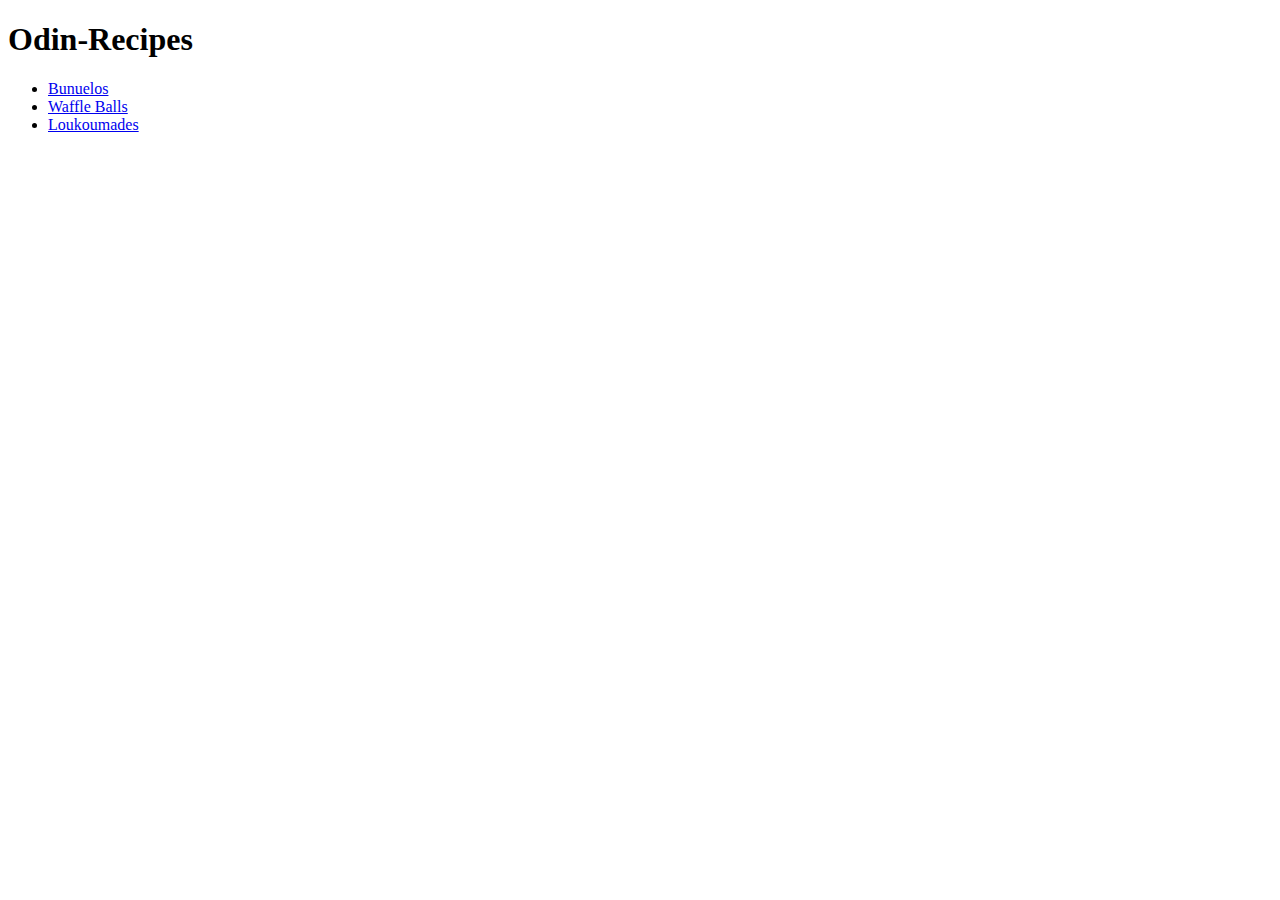
==== index.html @ ad00736d "Edit README.md and index.html and recipes/bunuelos.html and recipes/loukoumades.html and recipes/waf" ====
<!DOCTYPE html>
<html lang="en">
    <head>
        <meta charset="UTF-8">
        <title>Odin-Recipes</title>
    </head>
    <body>
        
        <h1>Odin-Recipes</h1>
        <ul>
            <li><a href="./recipes/bunuelos.html">Bunuelos</a></li>
            <li><a href="./recipes/waffleballs.html">Waffle Balls</a></li>
            <li><a href="./recipes/loukoumades.html">Loukoumades</a></li>
        </ul>
        

    </body>


</html>
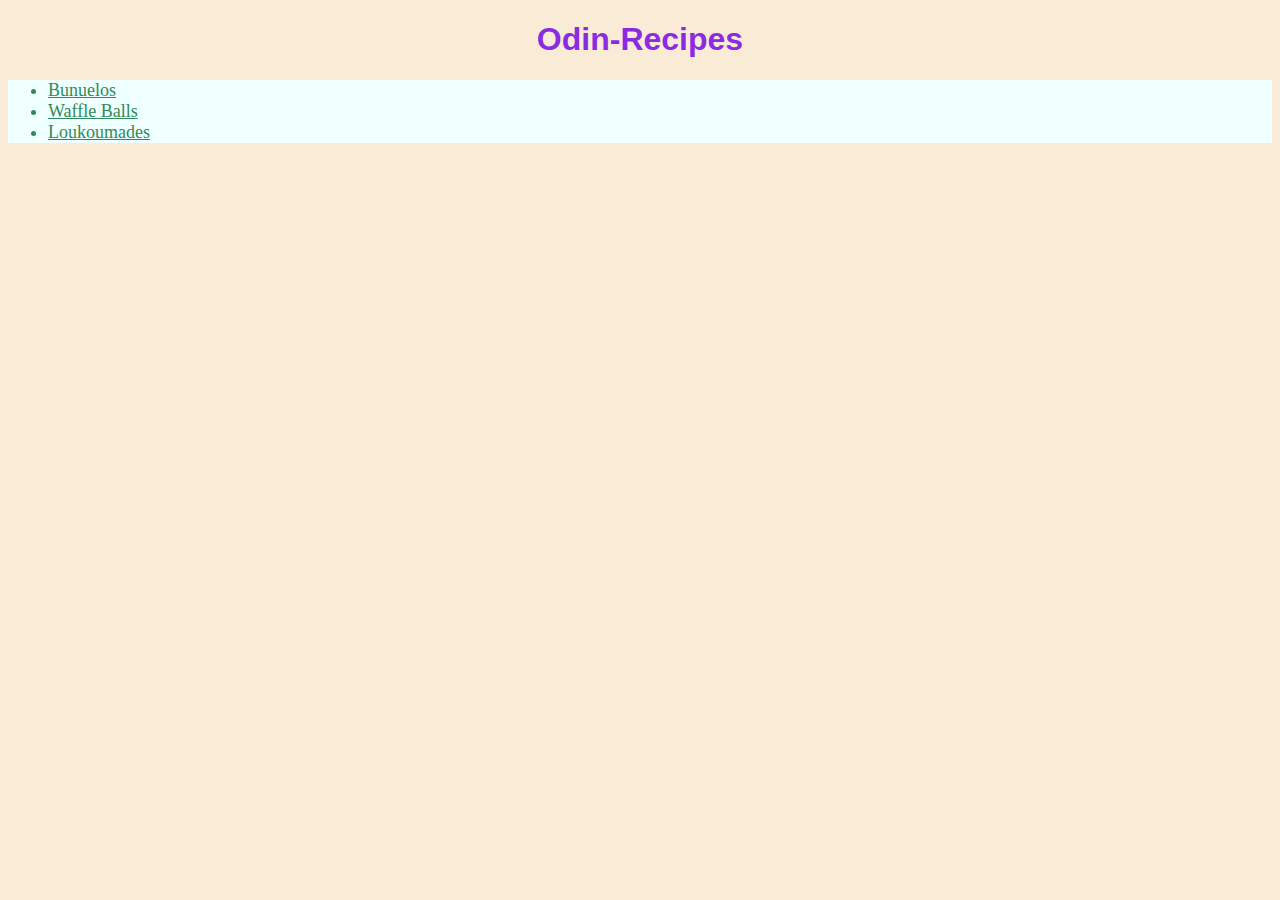
==== commit e5b3bafb: "Add index.html and styles.css" ====
--- a/index.html
+++ b/index.html
@@ -3,6 +3,7 @@
     <head>
         <meta charset="UTF-8">
         <title>Odin-Recipes</title>
+        <link rel="stylesheet" href="styles.css">
     </head>
     <body>
         
--- a/styles.css
+++ b/styles.css
@@ -0,0 +1,34 @@
+body {
+    background-color: antiquewhite;
+}
+
+h1, h2, h3, h4 {
+    font-family: Arial, Helvetica, sans-serif;
+    color: blueviolet;
+    text-align: center;
+}
+
+p {
+    font-size: 18px;
+    color: blue;
+}
+
+.center {
+    text-align: left;
+}
+
+p, ul, ol{
+    background-color: azure;
+}
+
+
+li, a {
+    font-size: 18px;
+    color: seagreen;
+    font-weight: 500;
+}
+
+img {
+    width: 1334px;
+    height: auto;
+}